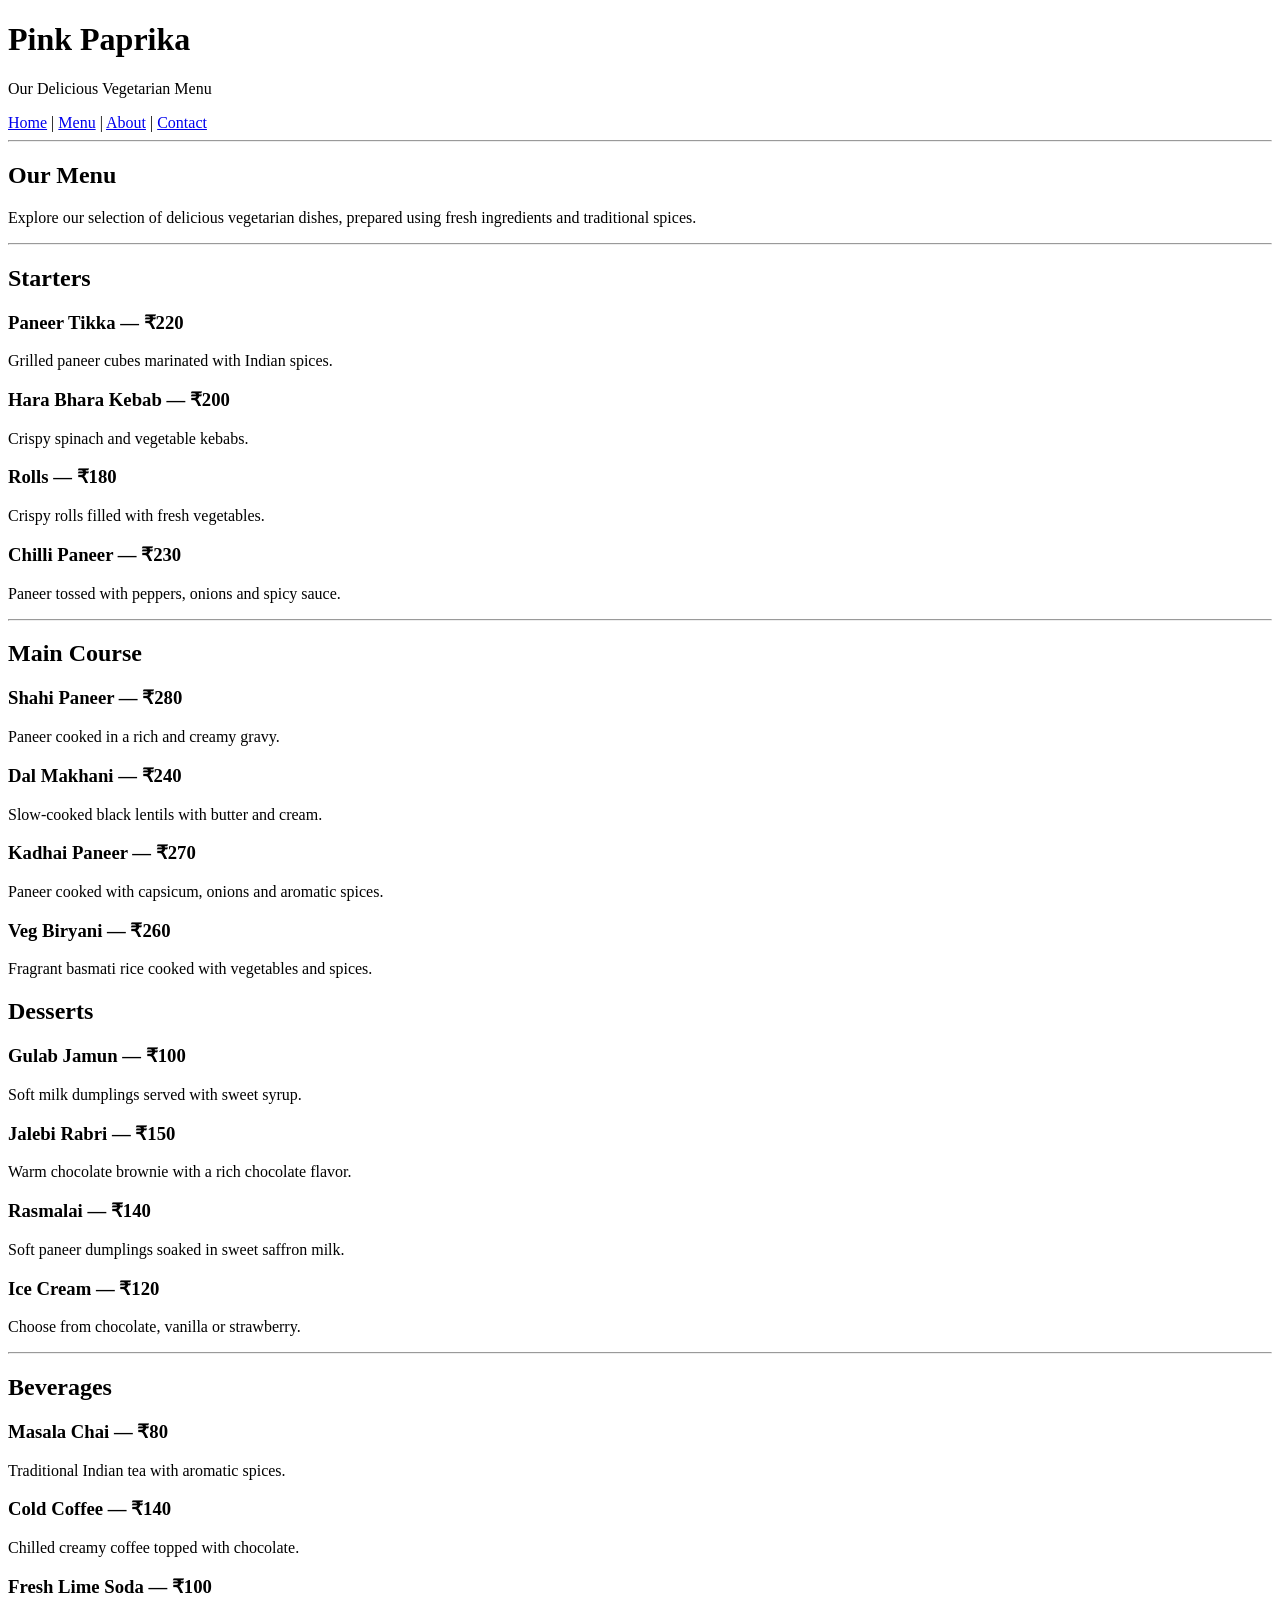
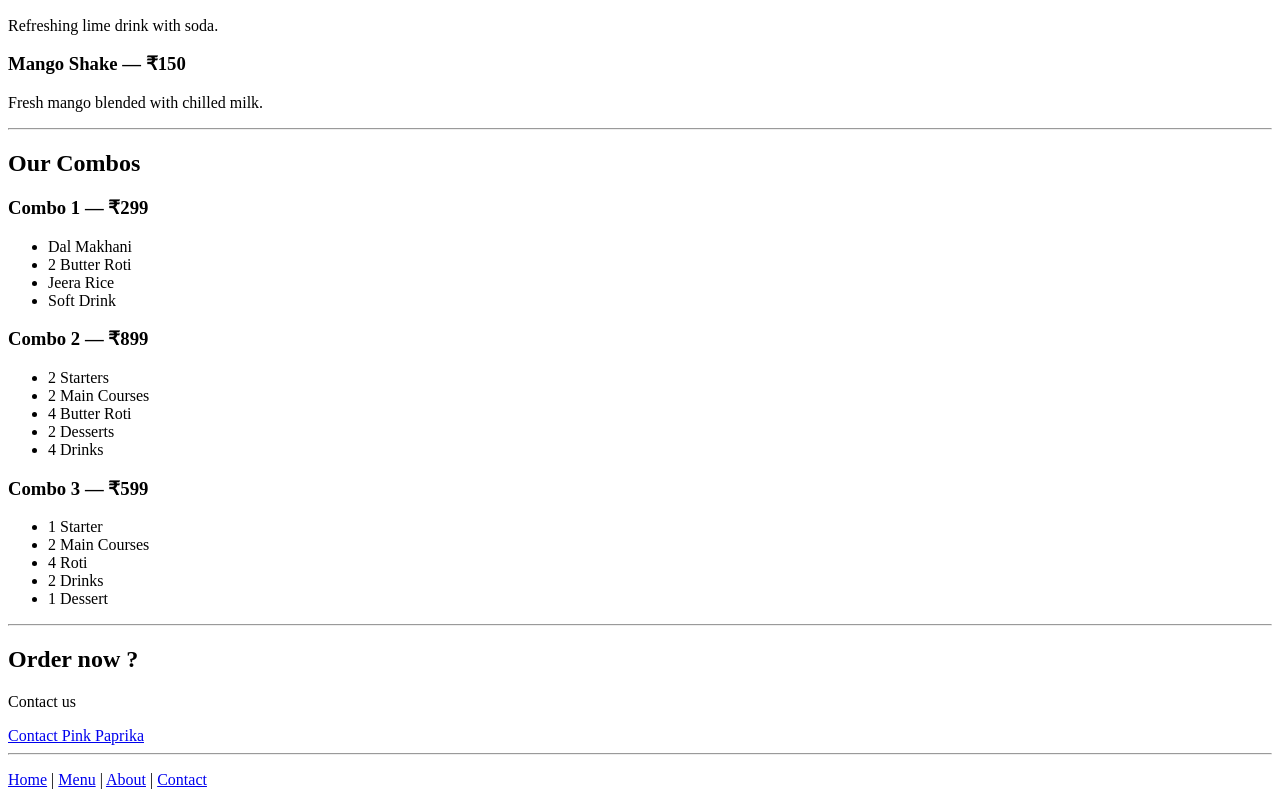
==== menu.html @ c0ce787e "Add files via upload" ====
<!DOCTYPE html>
<html lang="en">

<head>
    <meta charset="UTF-8">
    <meta name="viewport" content="width=device-width, initial-scale=1.0">
    <title>Pink Paprika | Menu</title>
</head>

<body>

    
    <header>

        <h1>Pink Paprika</h1>

        <p>Our Delicious Vegetarian Menu</p>

        <nav>
            <a href="index.html">Home</a> |
            <a href="menu.html">Menu</a> |
            <a href="index.html#about">About</a> |
            <a href="index.html#contact">Contact</a>
        </nav>

    </header>

    <hr>

    <main>

        <section>

            <h2>Our Menu</h2>

            <p>
                Explore our selection of delicious vegetarian dishes,
                prepared using fresh ingredients and traditional spices.
            </p>

        </section>

        <hr>
        <section>

            <h2> Starters</h2>

            <article>
                <h3>Paneer Tikka — ₹220</h3>
                <p>
                    Grilled paneer cubes marinated with Indian spices.
                </p>
            </article>

            <article>
                <h3>Hara Bhara Kebab — ₹200</h3>
                <p>
                    Crispy spinach and vegetable kebabs.
                </p>
            </article>

            <article>
                <h3>Rolls — ₹180</h3>
                <p>
                    Crispy rolls filled with fresh vegetables.
                </p>
            </article>

            <article>
                <h3>Chilli Paneer — ₹230</h3>
                <p>
                    Paneer tossed with peppers, onions and spicy sauce.
                </p>
            </article>

        </section>

        <hr>
        <section>

            <h2> Main Course</h2>

            <article>
                <h3>Shahi Paneer — ₹280</h3>
                <p>
                    Paneer cooked in a rich and creamy gravy.
                </p>
            </article>

            <article>
                <h3>Dal Makhani — ₹240</h3>
                <p>
                    Slow-cooked black lentils with butter and cream.
                </p>
            </article>

            <article>
                <h3>Kadhai Paneer — ₹270</h3>
                <p>
                    Paneer cooked with capsicum, onions and aromatic spices.
                </p>
            </article>

            <article>
                <h3>Veg Biryani — ₹260</h3>
                <p>
                    Fragrant basmati rice cooked with vegetables and spices.
                </p>
            </article>

        </section>
        <section>

            <h2> Desserts</h2>

            <article>
                <h3>Gulab Jamun — ₹100</h3>
                <p>Soft milk dumplings served with sweet syrup.</p>
            </article>

            <article>
                <h3>Jalebi Rabri — ₹150</h3>
                <p>Warm chocolate brownie with a rich chocolate flavor.</p>
            </article>

            <article>
                <h3>Rasmalai — ₹140</h3>
                <p>Soft paneer dumplings soaked in sweet saffron milk.</p>
            </article>

            <article>
                <h3>Ice Cream — ₹120</h3>
                <p>Choose from chocolate, vanilla or strawberry.</p>
            </article>

        </section>

        <hr>

        <section>

            <h2> Beverages</h2>

            <article>
                <h3>Masala Chai — ₹80</h3>
                <p>Traditional Indian tea with aromatic spices.</p>
            </article>

            <article>
                <h3>Cold Coffee — ₹140</h3>
                <p>Chilled creamy coffee topped with chocolate.</p>
            </article>

            <article>
                <h3>Fresh Lime Soda — ₹100</h3>
                <p>Refreshing lime drink with soda.</p>
            </article>

            <article>
                <h3>Mango Shake — ₹150</h3>
                <p>Fresh mango blended with chilled milk.</p>
            </article>

        </section>

        <hr>

        <section>

            <h2>Our Combos</h2>

            <article>

                <h3>Combo 1 — ₹299</h3>

                <ul>
                    <li>Dal Makhani</li>
                    <li>2 Butter Roti</li>
                    <li>Jeera Rice</li>
                    <li>Soft Drink</li>
                </ul>

            </article>

            <article>

                <h3>Combo 2 — ₹899</h3>

                <ul>
                    <li>2 Starters</li>
                    <li>2 Main Courses</li>
                    <li>4 Butter Roti</li>
                    <li>2 Desserts</li>
                    <li>4 Drinks</li>
                </ul>

            </article>

            <article>

                <h3> Combo 3 — ₹599</h3>

                <ul>
                    <li>1 Starter</li>
                    <li>2 Main Courses</li>
                    <li>4 Roti</li>
                    <li>2 Drinks</li>
                    <li>1 Dessert</li>
                </ul>

            </article>

        </section>

        <hr>
        <section>

            <h2>Order now ?</h2>

            <p>
                Contact us
            </p>

            <a href="index.html#contact">
                Contact Pink Paprika
            </a>

        </section>

    </main>

    <hr>
    <footer>

        <p>
            <a href="index.html">Home</a> |
            <a href="menu.html">Menu</a> |
            <a href="index.html#about">About</a> |
            <a href="index.html#contact">Contact</a>
        </p>
</footer>

</body>

</html>
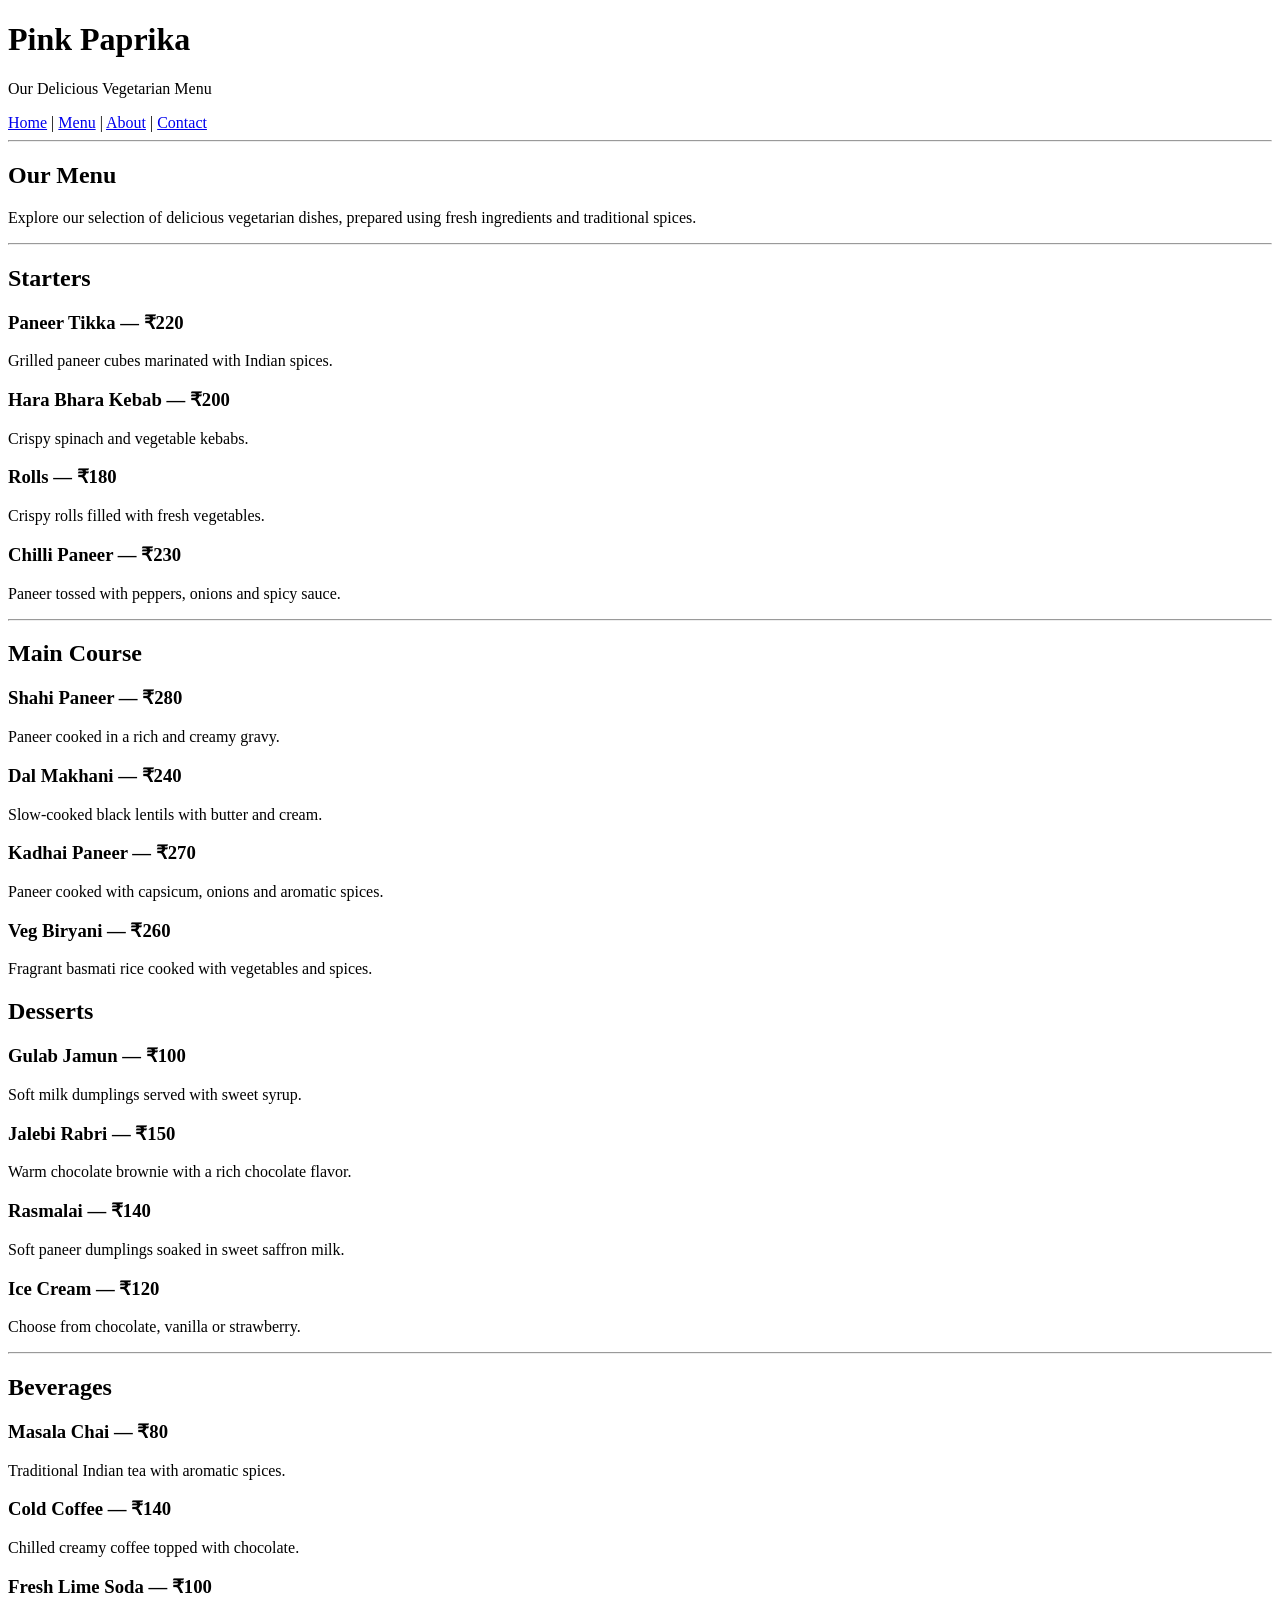
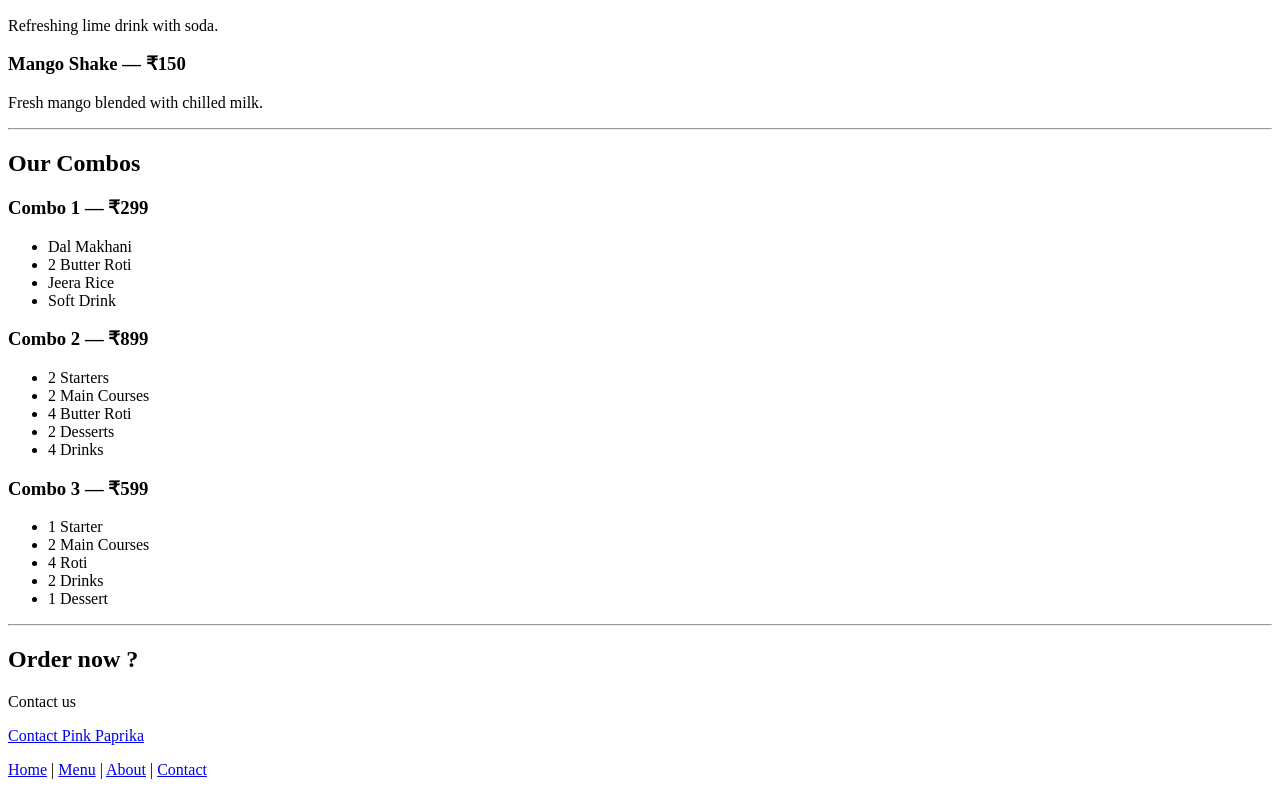
==== commit 8da56ee7: "Fix HTML formatting and structure in menu.html" ====
--- a/menu.html
+++ b/menu.html
@@ -228,11 +228,8 @@
         </section>
 
     </main>
-
-    <hr>
     <footer>
-
-        <p>
+         <p>
             <a href="index.html">Home</a> |
             <a href="menu.html">Menu</a> |
             <a href="index.html#about">About</a> |
@@ -242,4 +239,4 @@
 
 </body>
 
-</html>+</html>
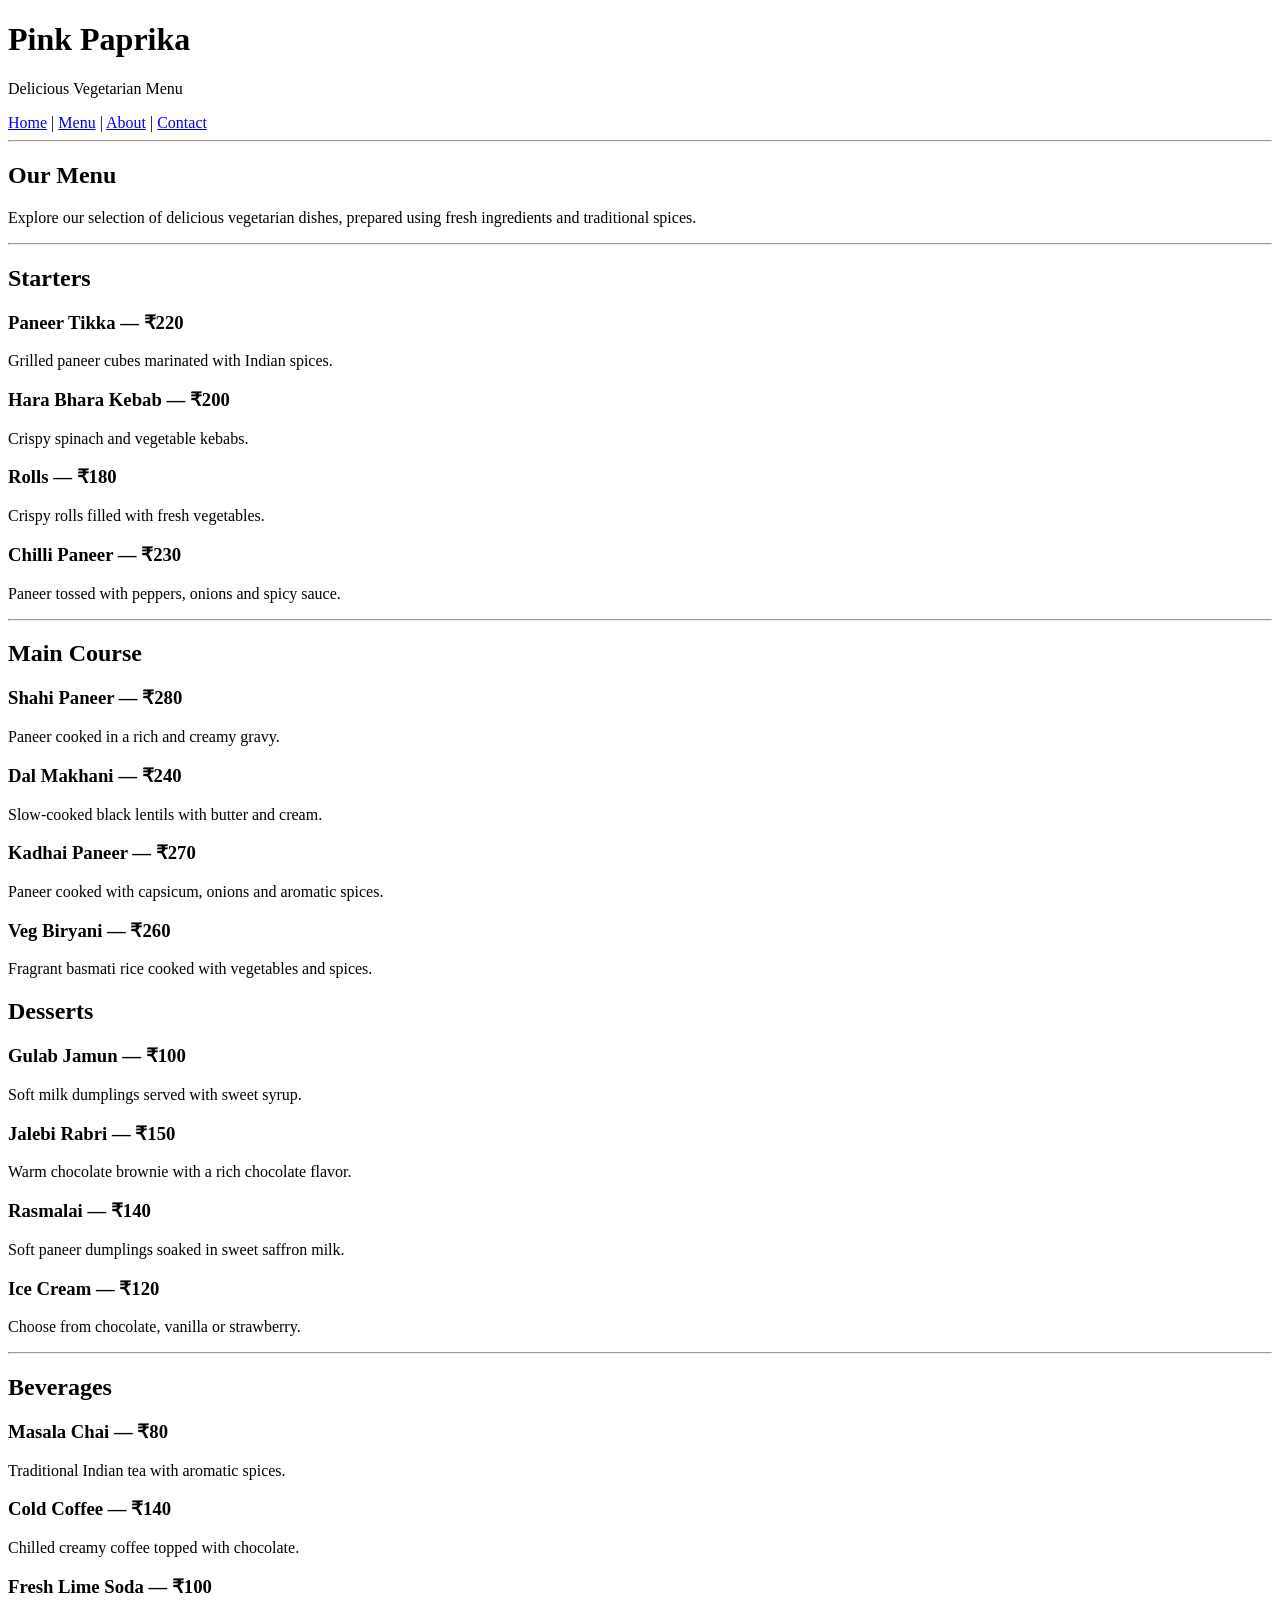
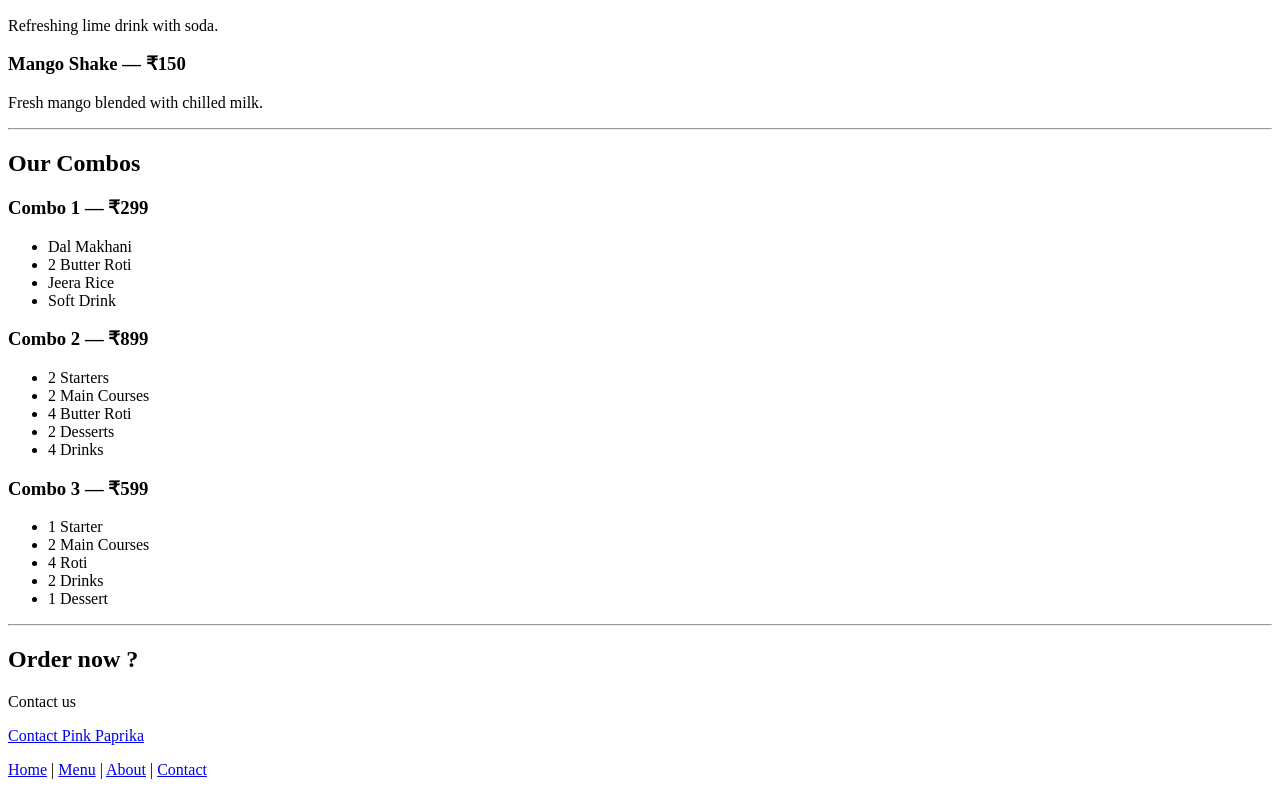
==== commit 22eaddc1: "Update menu.html" ====
--- a/menu.html
+++ b/menu.html
@@ -14,7 +14,7 @@
 
         <h1>Pink Paprika</h1>
 
-        <p>Our Delicious Vegetarian Menu</p>
+        <p> Delicious Vegetarian Menu</p>
 
         <nav>
             <a href="index.html">Home</a> |
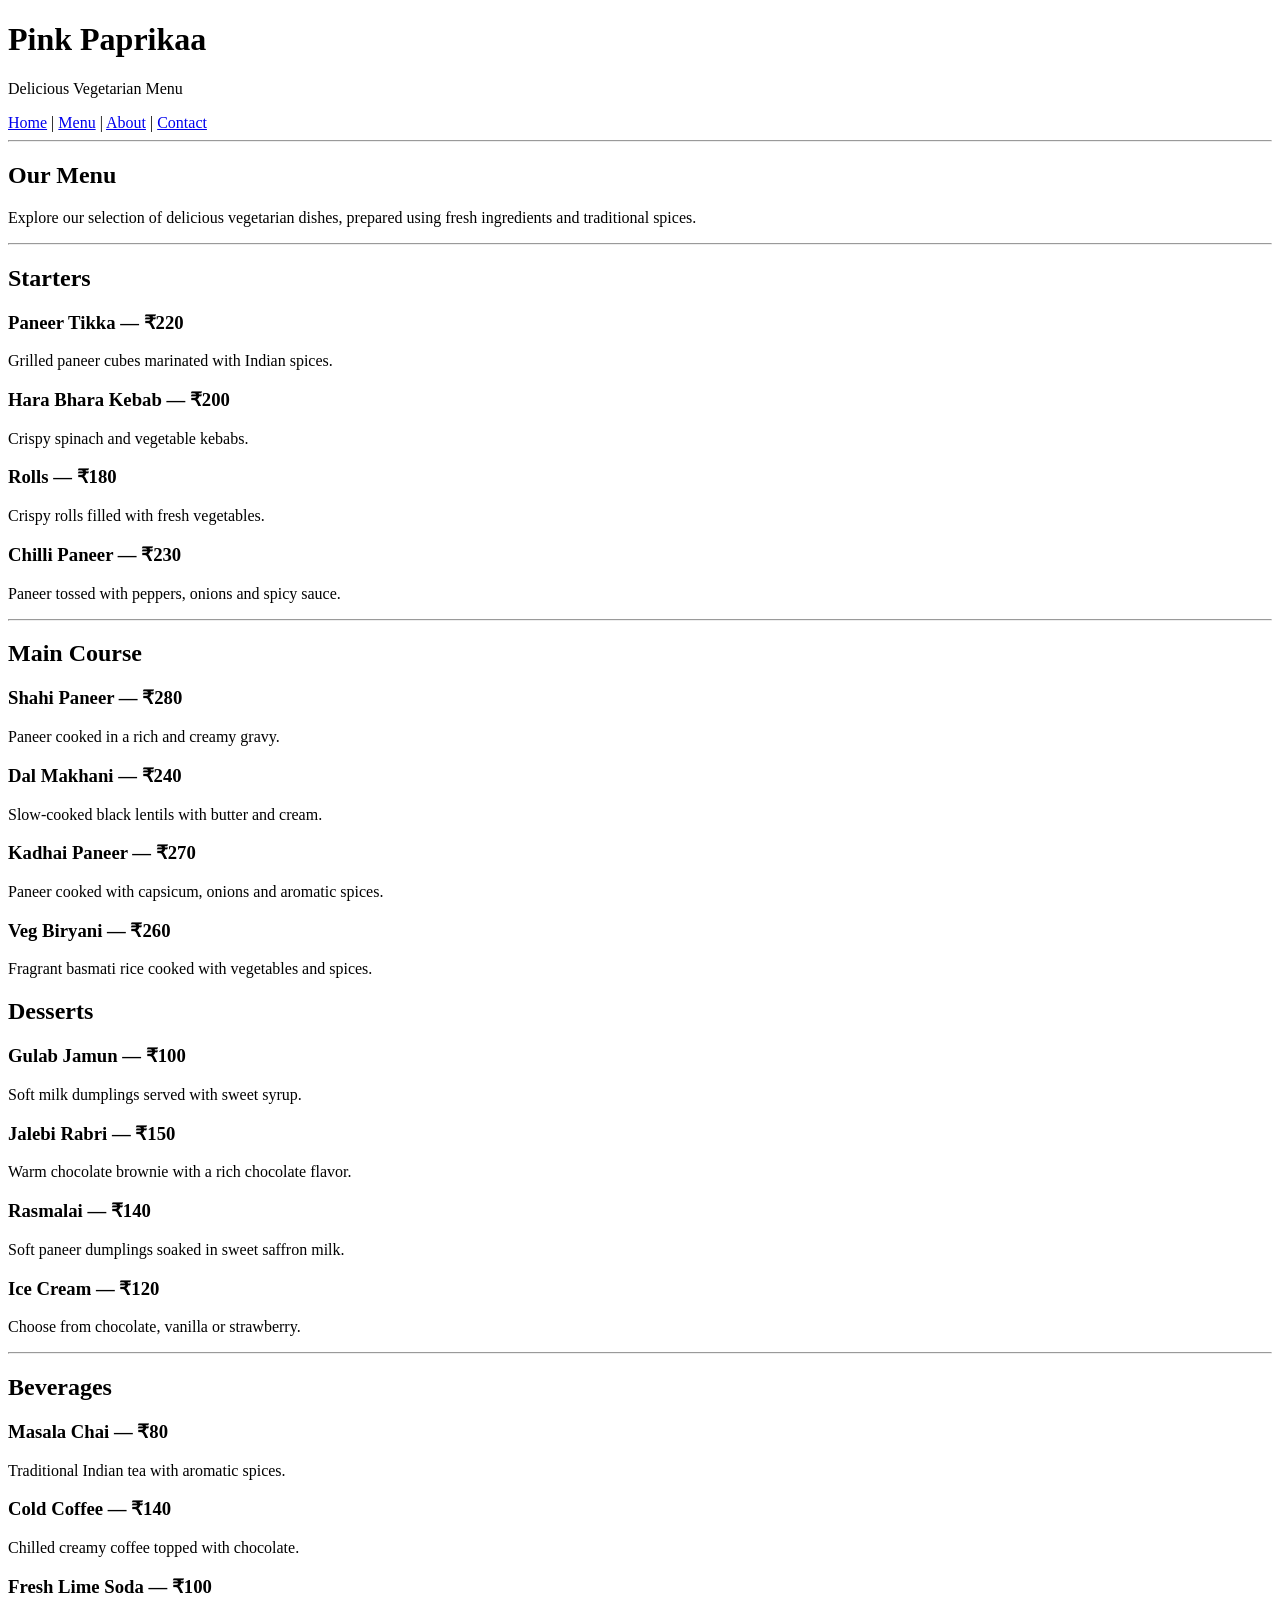
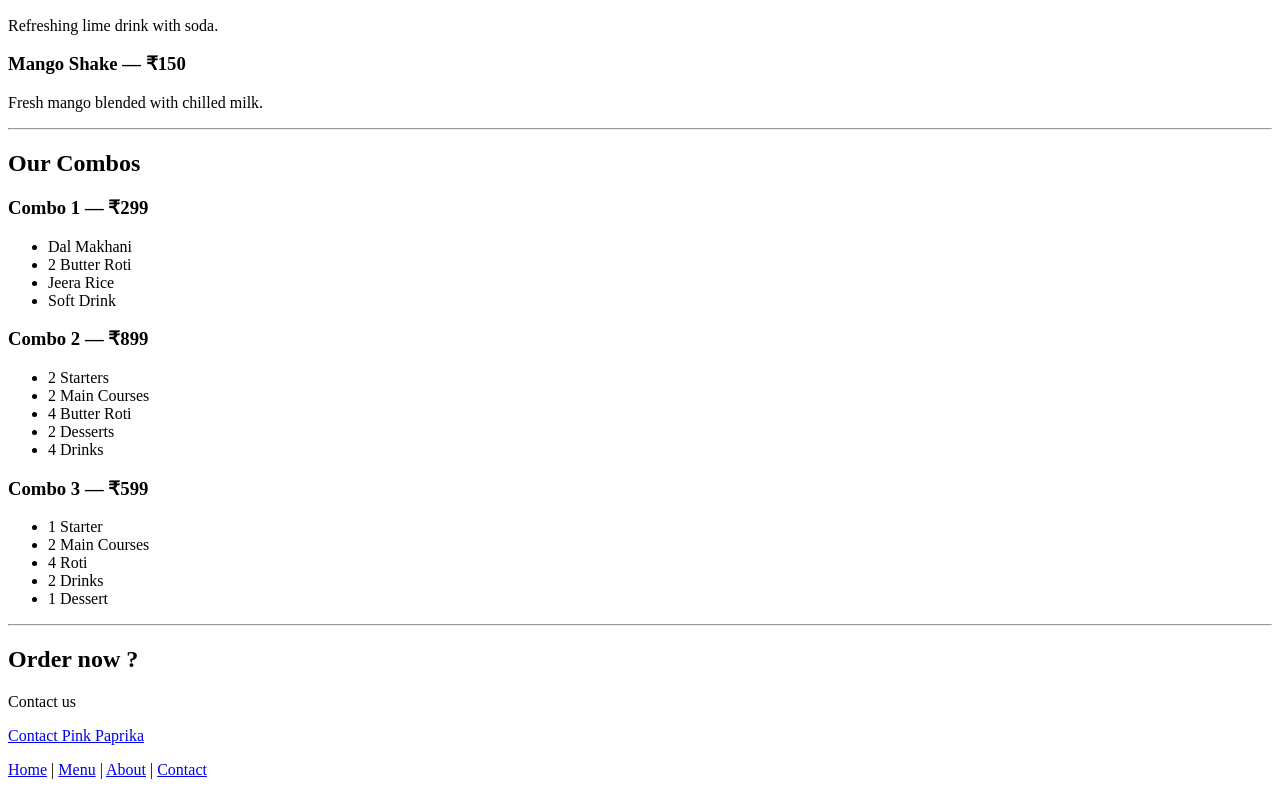
==== commit 8eb08306: "Update menu.html" ====
--- a/menu.html
+++ b/menu.html
@@ -4,7 +4,7 @@
 <head>
     <meta charset="UTF-8">
     <meta name="viewport" content="width=device-width, initial-scale=1.0">
-    <title>Pink Paprika | Menu</title>
+    <title>Pink Paprikaa | Menu</title>
 </head>
 
 <body>
@@ -12,7 +12,7 @@
     
     <header>
 
-        <h1>Pink Paprika</h1>
+        <h1>Pink Paprikaa</h1>
 
         <p> Delicious Vegetarian Menu</p>
 
